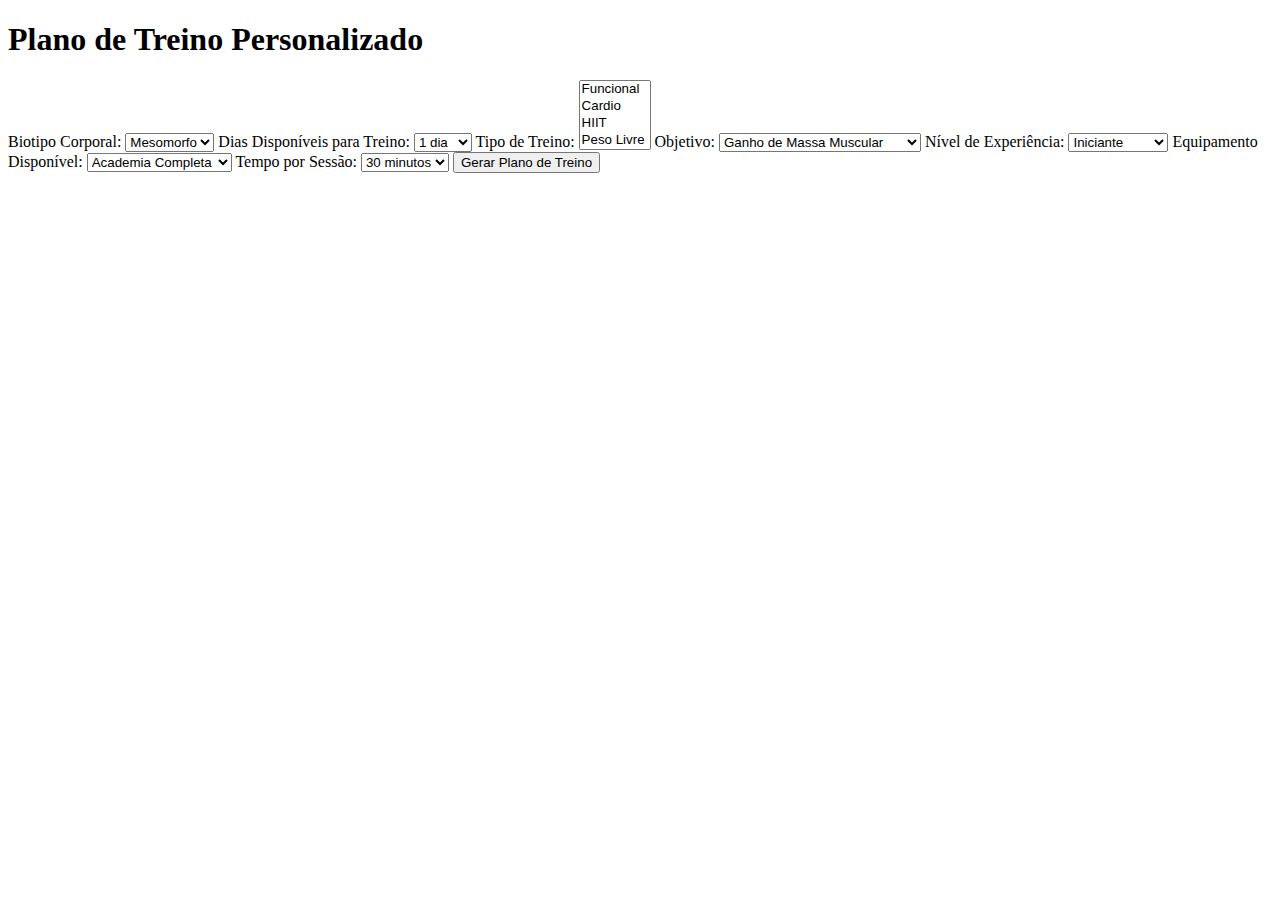
==== index.html @ 55121554 "add index" ====
<!DOCTYPE html>
<html lang="pt-br">
<head>
    <meta charset="UTF-8">
    <meta name="viewport" content="width=device-width, initial-scale=1.0">
    <title>Plano de Treino Personalizado</title>
    <link rel="stylesheet" href="styles.css">
</head>
<body>
    <div class="container">
        <h1>Plano de Treino Personalizado</h1>
        <form id="form">
            <label for="biotipo">Biotipo Corporal:</label>
            <select id="biotipo">
                <option value="Mesomorfo">Mesomorfo</option>
                <option value="Ectomorfo">Ectomorfo</option>
                <option value="Endomorfo">Endomorfo</option>
            </select>

            <label for="dias">Dias Disponíveis para Treino:</label>
            <select id="dias">
                <option value="1">1 dia</option>
                <option value="3">3 dias</option>
                <option value="5">5 dias</option>
            </select>

            <label for="tipo">Tipo de Treino:</label>
            <select id="tipo" multiple>
                <option value="Funcional">Funcional</option>
                <option value="Cardio">Cardio</option>
                <option value="HIIT">HIIT</option>
                <option value="Peso Livre">Peso Livre</option>
                <option value="Maquinário">Maquinário</option>
            </select>

            <label for="objetivo">Objetivo:</label>
            <select id="objetivo">
                <option value="Ganho de Massa Muscular">Ganho de Massa Muscular</option>
                <option value="Perda de Gordura">Perda de Gordura</option>
                <option value="Condicionamento Físico Geral">Condicionamento Físico Geral</option>
            </select>

            <label for="nivel">Nível de Experiência:</label>
            <select id="nivel">
                <option value="Iniciante">Iniciante</option>
                <option value="Intermediário">Intermediário</option>
                <option value="Avançado">Avançado</option>
            </select>

            <label for="equipamento">Equipamento Disponível:</label>
            <select id="equipamento">
                <option value="Academia Completa">Academia Completa</option>
                <option value="Equipamento Básico">Equipamento Básico</option>
                <option value="Sem Equipamento">Sem Equipamento</option>
            </select>

            <label for="tempo">Tempo por Sessão:</label>
            <select id="tempo">
                <option value="30">30 minutos</option>
                <option value="45">45 minutos</option>
                <option value="60">60 minutos</option>
                <option value="90">90 minutos</option>
            </select>

            <button type="button" onclick="gerarPlano()">Gerar Plano de Treino</button>
        </form>

        <div id="resultado" class="resultado"></div>
    </div>

    <script src="script.js"></script>
</body>
</html>
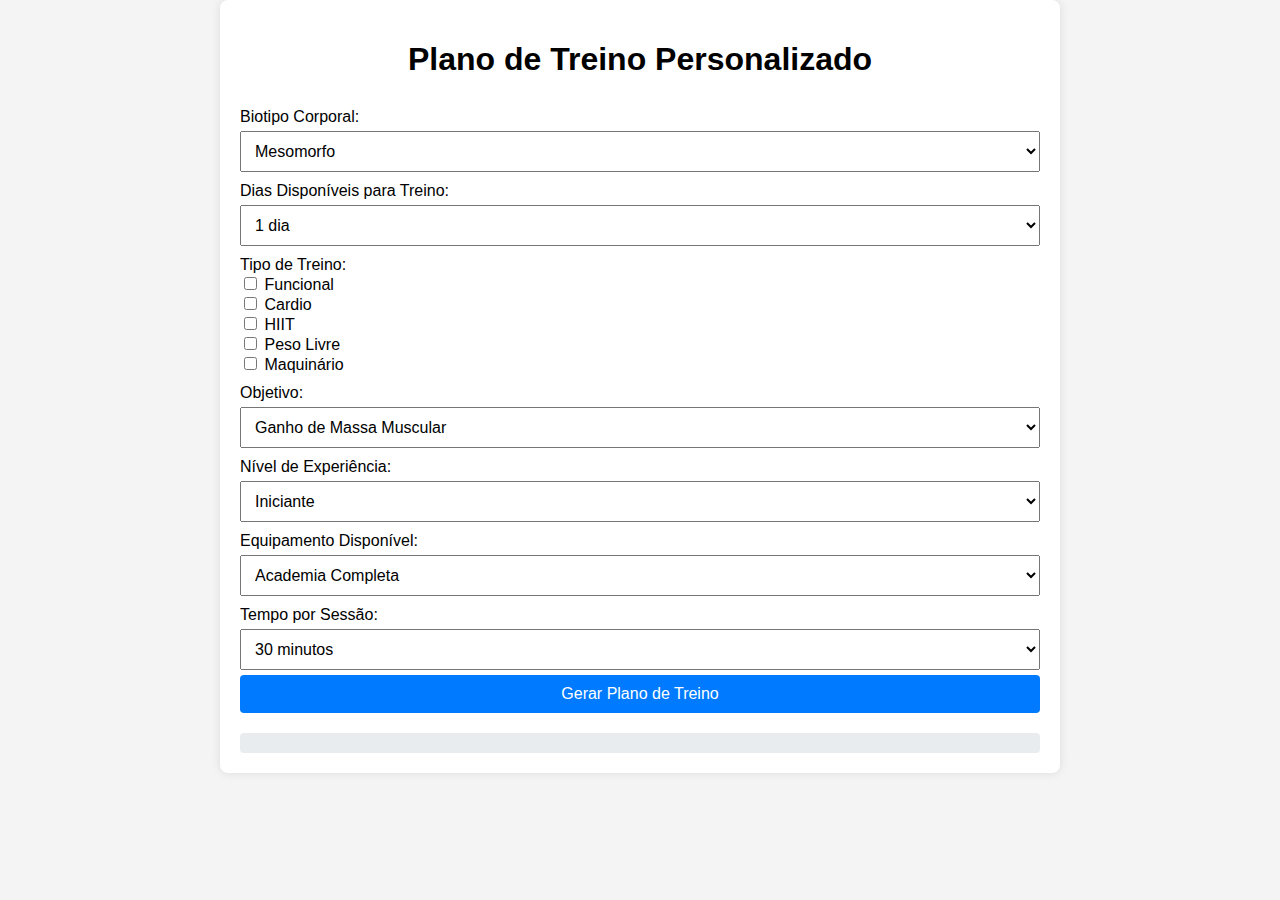
==== commit 6ef896e0: "att index" ====
--- a/index.html
+++ b/index.html
@@ -10,6 +10,7 @@
     <div class="container">
         <h1>Plano de Treino Personalizado</h1>
         <form id="form">
+            <!-- Outras variáveis -->
             <label for="biotipo">Biotipo Corporal:</label>
             <select id="biotipo">
                 <option value="Mesomorfo">Mesomorfo</option>
@@ -24,15 +25,25 @@
                 <option value="5">5 dias</option>
             </select>
 
-            <label for="tipo">Tipo de Treino:</label>
-            <select id="tipo" multiple>
-                <option value="Funcional">Funcional</option>
-                <option value="Cardio">Cardio</option>
-                <option value="HIIT">HIIT</option>
-                <option value="Peso Livre">Peso Livre</option>
-                <option value="Maquinário">Maquinário</option>
-            </select>
+            <label>Tipo de Treino:</label>
+            <div class="checkbox-group">
+                <input type="checkbox" id="funcional" value="Funcional">
+                <label for="funcional">Funcional</label><br>
 
+                <input type="checkbox" id="cardio" value="Cardio">
+                <label for="cardio">Cardio</label><br>
+
+                <input type="checkbox" id="hiit" value="HIIT">
+                <label for="hiit">HIIT</label><br>
+
+                <input type="checkbox" id="pesoLivre" value="Peso Livre">
+                <label for="pesoLivre">Peso Livre</label><br>
+
+                <input type="checkbox" id="maquinario" value="Maquinário">
+                <label for="maquinario">Maquinário</label><br>
+            </div>
+
+            <!-- Outras variáveis -->
             <label for="objetivo">Objetivo:</label>
             <select id="objetivo">
                 <option value="Ganho de Massa Muscular">Ganho de Massa Muscular</option>
--- a/styles.css
+++ b/styles.css
@@ -0,0 +1,54 @@
+body {
+    font-family: Arial, sans-serif;
+    background-color: #f4f4f4;
+    margin: 0;
+    padding: 0;
+}
+
+.container {
+    max-width: 800px;
+    margin: auto;
+    padding: 20px;
+    background: #fff;
+    border-radius: 8px;
+    box-shadow: 0 0 10px rgba(0, 0, 0, 0.1);
+}
+
+h1 {
+    text-align: center;
+    margin-bottom: 20px;
+}
+
+form {
+    display: flex;
+    flex-direction: column;
+}
+
+label {
+    margin-top: 10px;
+}
+
+select, button {
+    margin-top: 5px;
+    padding: 10px;
+    font-size: 16px;
+}
+
+button {
+    background-color: #007bff;
+    color: #fff;
+    border: none;
+    border-radius: 4px;
+    cursor: pointer;
+}
+
+button:hover {
+    background-color: #0056b3;
+}
+
+.resultado {
+    margin-top: 20px;
+    padding: 10px;
+    background-color: #e9ecef;
+    border-radius: 4px;
+}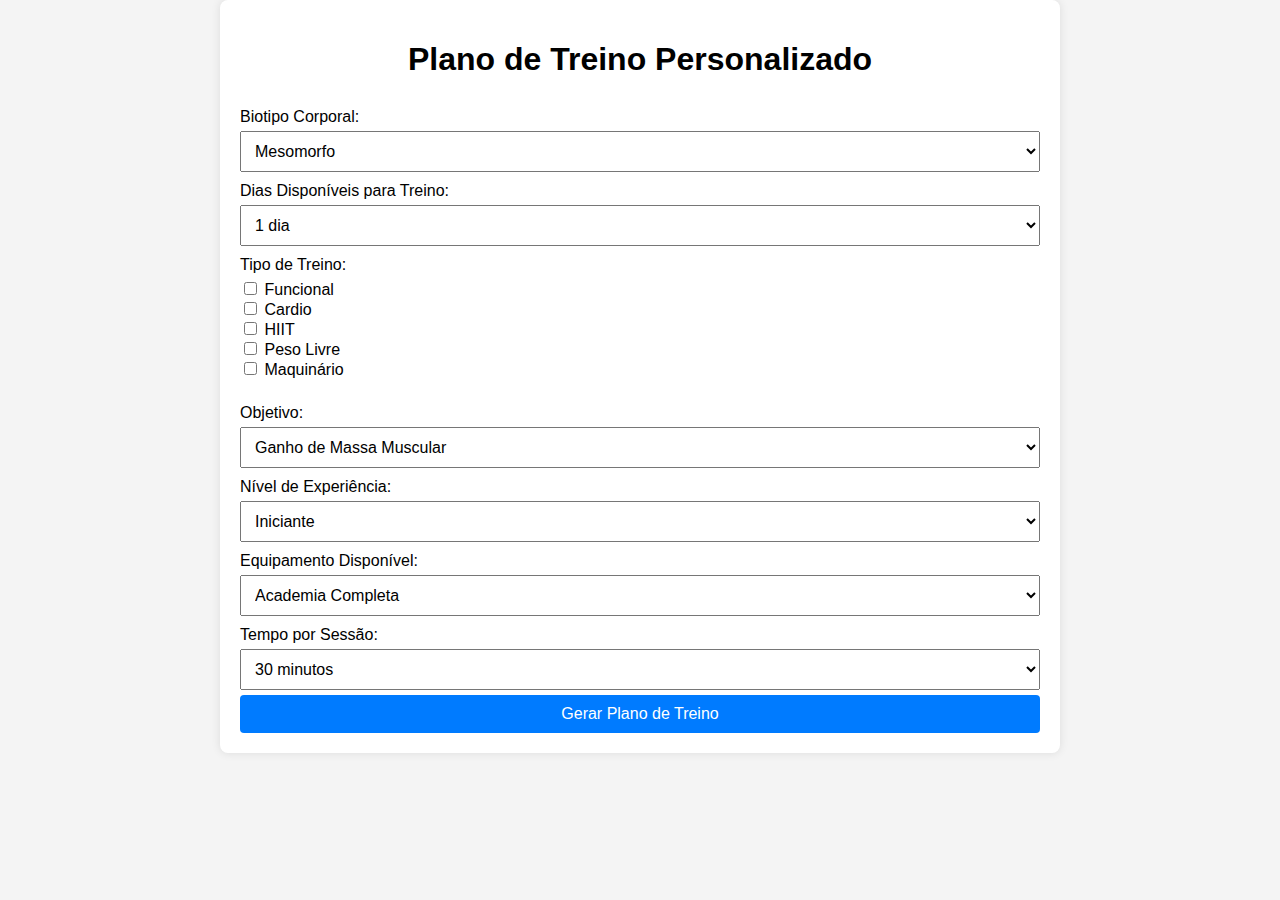
==== commit 374dfd72: "att index" ====
--- a/index.html
+++ b/index.html
@@ -9,17 +9,16 @@
 <body>
     <div class="container">
         <h1>Plano de Treino Personalizado</h1>
-        <form id="form">
-            <!-- Outras variáveis -->
+        <form id="form" action="result.html" method="GET">
             <label for="biotipo">Biotipo Corporal:</label>
-            <select id="biotipo">
+            <select id="biotipo" name="biotipo">
                 <option value="Mesomorfo">Mesomorfo</option>
                 <option value="Ectomorfo">Ectomorfo</option>
                 <option value="Endomorfo">Endomorfo</option>
             </select>
 
             <label for="dias">Dias Disponíveis para Treino:</label>
-            <select id="dias">
+            <select id="dias" name="dias">
                 <option value="1">1 dia</option>
                 <option value="3">3 dias</option>
                 <option value="5">5 dias</option>
@@ -27,58 +26,53 @@
 
             <label>Tipo de Treino:</label>
             <div class="checkbox-group">
-                <input type="checkbox" id="funcional" value="Funcional">
+                <input type="checkbox" id="funcional" name="tipoTreino" value="Funcional">
                 <label for="funcional">Funcional</label><br>
 
-                <input type="checkbox" id="cardio" value="Cardio">
+                <input type="checkbox" id="cardio" name="tipoTreino" value="Cardio">
                 <label for="cardio">Cardio</label><br>
 
-                <input type="checkbox" id="hiit" value="HIIT">
+                <input type="checkbox" id="hiit" name="tipoTreino" value="HIIT">
                 <label for="hiit">HIIT</label><br>
 
-                <input type="checkbox" id="pesoLivre" value="Peso Livre">
+                <input type="checkbox" id="pesoLivre" name="tipoTreino" value="Peso Livre">
                 <label for="pesoLivre">Peso Livre</label><br>
 
-                <input type="checkbox" id="maquinario" value="Maquinário">
+                <input type="checkbox" id="maquinario" name="tipoTreino" value="Maquinário">
                 <label for="maquinario">Maquinário</label><br>
             </div>
 
-            <!-- Outras variáveis -->
             <label for="objetivo">Objetivo:</label>
-            <select id="objetivo">
+            <select id="objetivo" name="objetivo">
                 <option value="Ganho de Massa Muscular">Ganho de Massa Muscular</option>
                 <option value="Perda de Gordura">Perda de Gordura</option>
                 <option value="Condicionamento Físico Geral">Condicionamento Físico Geral</option>
             </select>
 
             <label for="nivel">Nível de Experiência:</label>
-            <select id="nivel">
+            <select id="nivel" name="nivel">
                 <option value="Iniciante">Iniciante</option>
                 <option value="Intermediário">Intermediário</option>
                 <option value="Avançado">Avançado</option>
             </select>
 
             <label for="equipamento">Equipamento Disponível:</label>
-            <select id="equipamento">
+            <select id="equipamento" name="equipamento">
                 <option value="Academia Completa">Academia Completa</option>
                 <option value="Equipamento Básico">Equipamento Básico</option>
                 <option value="Sem Equipamento">Sem Equipamento</option>
             </select>
 
             <label for="tempo">Tempo por Sessão:</label>
-            <select id="tempo">
+            <select id="tempo" name="tempo">
                 <option value="30">30 minutos</option>
                 <option value="45">45 minutos</option>
                 <option value="60">60 minutos</option>
                 <option value="90">90 minutos</option>
             </select>
 
-            <button type="button" onclick="gerarPlano()">Gerar Plano de Treino</button>
+            <button type="submit">Gerar Plano de Treino</button>
         </form>
-
-        <div id="resultado" class="resultado"></div>
     </div>
-
-    <script src="script.js"></script>
 </body>
 </html>--- a/styles.css
+++ b/styles.css
@@ -51,4 +51,8 @@
     padding: 10px;
     background-color: #e9ecef;
     border-radius: 4px;
+}
+.checkbox-group {
+    margin-top: 5px;
+    margin-bottom: 15px;
 }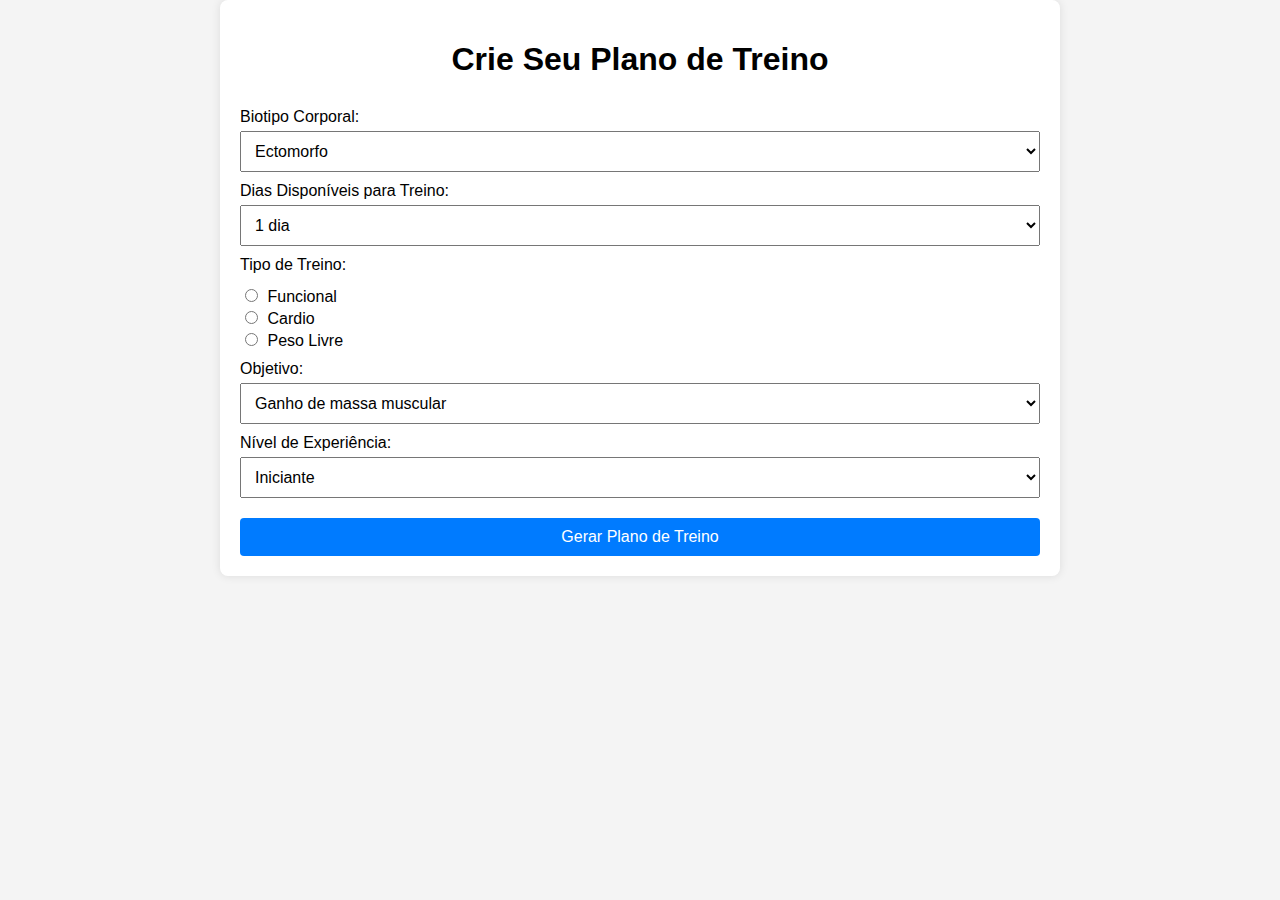
==== commit 3c6274cb: "add ajustes" ====
--- a/index.html
+++ b/index.html
@@ -8,70 +8,49 @@
 </head>
 <body>
     <div class="container">
-        <h1>Plano de Treino Personalizado</h1>
-        <form id="form" action="result.html" method="GET">
+        <h1>Crie Seu Plano de Treino</h1>
+        <form id="treinoForm" action="result.html" method="get">
             <label for="biotipo">Biotipo Corporal:</label>
-            <select id="biotipo" name="biotipo">
+            <select id="biotipo" name="biotipo" required>
+                <option value="Ectomorfo">Ectomorfo</option>
                 <option value="Mesomorfo">Mesomorfo</option>
-                <option value="Ectomorfo">Ectomorfo</option>
                 <option value="Endomorfo">Endomorfo</option>
             </select>
 
             <label for="dias">Dias Disponíveis para Treino:</label>
-            <select id="dias" name="dias">
+            <select id="dias" name="dias" required>
                 <option value="1">1 dia</option>
                 <option value="3">3 dias</option>
                 <option value="5">5 dias</option>
             </select>
 
             <label>Tipo de Treino:</label>
-            <div class="checkbox-group">
-                <input type="checkbox" id="funcional" name="tipoTreino" value="Funcional">
+            <div id="tipoTreino">
+                <input type="radio" id="funcional" name="tipoTreino" value="Funcional" required>
                 <label for="funcional">Funcional</label><br>
 
-                <input type="checkbox" id="cardio" name="tipoTreino" value="Cardio">
+                <input type="radio" id="cardio" name="tipoTreino" value="Cardio">
                 <label for="cardio">Cardio</label><br>
 
-                <input type="checkbox" id="hiit" name="tipoTreino" value="HIIT">
-                <label for="hiit">HIIT</label><br>
-
-                <input type="checkbox" id="pesoLivre" name="tipoTreino" value="Peso Livre">
+                <input type="radio" id="pesoLivre" name="tipoTreino" value="Peso Livre">
                 <label for="pesoLivre">Peso Livre</label><br>
-
-                <input type="checkbox" id="maquinario" name="tipoTreino" value="Maquinário">
-                <label for="maquinario">Maquinário</label><br>
             </div>
 
             <label for="objetivo">Objetivo:</label>
-            <select id="objetivo" name="objetivo">
-                <option value="Ganho de Massa Muscular">Ganho de Massa Muscular</option>
-                <option value="Perda de Gordura">Perda de Gordura</option>
-                <option value="Condicionamento Físico Geral">Condicionamento Físico Geral</option>
+            <select id="objetivo" name="objetivo" required>
+                <option value="Ganho de massa muscular">Ganho de massa muscular</option>
+                <option value="Perda de gordura">Perda de gordura</option>
+                <option value="Condicionamento físico geral">Condicionamento físico geral</option>
             </select>
 
             <label for="nivel">Nível de Experiência:</label>
-            <select id="nivel" name="nivel">
+            <select id="nivel" name="nivel" required>
                 <option value="Iniciante">Iniciante</option>
                 <option value="Intermediário">Intermediário</option>
                 <option value="Avançado">Avançado</option>
             </select>
 
-            <label for="equipamento">Equipamento Disponível:</label>
-            <select id="equipamento" name="equipamento">
-                <option value="Academia Completa">Academia Completa</option>
-                <option value="Equipamento Básico">Equipamento Básico</option>
-                <option value="Sem Equipamento">Sem Equipamento</option>
-            </select>
-
-            <label for="tempo">Tempo por Sessão:</label>
-            <select id="tempo" name="tempo">
-                <option value="30">30 minutos</option>
-                <option value="45">45 minutos</option>
-                <option value="60">60 minutos</option>
-                <option value="90">90 minutos</option>
-            </select>
-
-            <button type="submit">Gerar Plano de Treino</button>
+            <button type="submit" class="btn">Gerar Plano de Treino</button>
         </form>
     </div>
 </body>
--- a/styles.css
+++ b/styles.css
@@ -28,31 +28,28 @@
     margin-top: 10px;
 }
 
-select, button {
+select, input[type="radio"] {
     margin-top: 5px;
     padding: 10px;
     font-size: 16px;
 }
 
-button {
+input[type="radio"] {
+    margin-right: 5px;
+}
+
+#tipoTreino {
+    margin-top: 10px;
+}
+
+button, .btn {
     background-color: #007bff;
     color: #fff;
     border: none;
     border-radius: 4px;
     cursor: pointer;
-}
-
-button:hover {
-    background-color: #0056b3;
-}
-
-.resultado {
+    padding: 10px;
+    font-size: 16px;
     margin-top: 20px;
-    padding: 10px;
-    background-color: #e9ecef;
-    border-radius: 4px;
-}
-.checkbox-group {
-    margin-top: 5px;
-    margin-bottom: 15px;
+    text-align: center;
 }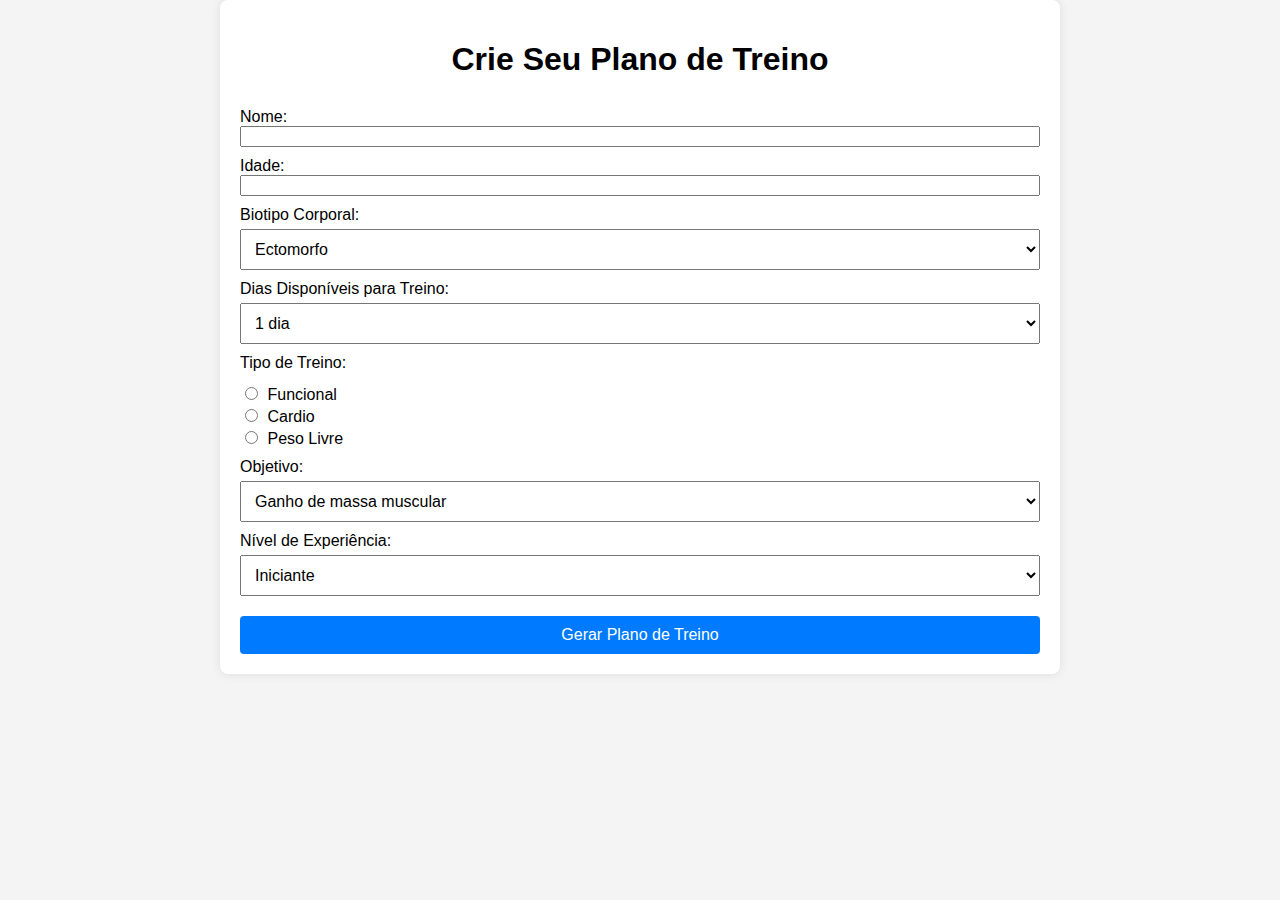
==== commit a28281ed: "add finalizando resultados exibidos" ====
--- a/index.html
+++ b/index.html
@@ -5,11 +5,58 @@
     <meta name="viewport" content="width=device-width, initial-scale=1.0">
     <title>Plano de Treino Personalizado</title>
     <link rel="stylesheet" href="styles.css">
+    <script>
+        // Função para habilitar/desabilitar o campo de Objetivo
+        function verificarObjetivo() {
+            const tipoTreino = document.querySelector('input[name="tipoTreino"]:checked').value;
+            const objetivo = document.getElementById('objetivo');
+
+            if (tipoTreino === 'Peso Livre') {
+                objetivo.disabled = false;
+            } else {
+                objetivo.disabled = true;
+                objetivo.value = "";  // Limpa o valor do campo quando desabilitado
+            }
+        }
+
+        // Função para gerar o plano de treino
+        function gerarPlano(event) {
+            event.preventDefault();  // Evita o reload da página
+
+            const nome = document.getElementById('nome').value;
+            const idade = document.getElementById('idade').value;
+            const biotipo = document.getElementById('biotipo').value;
+            const dias = document.getElementById('dias').value;
+            const objetivo = document.getElementById('objetivo').value || ""; // Valor vazio se desabilitado
+            const nivel = document.getElementById('nivel').value;
+            const tipoTreino = document.querySelector('input[name="tipoTreino"]:checked').value;
+
+            // Construir a URL para a página de resultado
+            const resultadoUrl = `result.html?nome=${encodeURIComponent(nome)}&idade=${encodeURIComponent(idade)}&biotipo=${encodeURIComponent(biotipo)}&dias=${encodeURIComponent(dias)}&tipoTreino=${encodeURIComponent(tipoTreino)}&objetivo=${encodeURIComponent(objetivo)}&nivel=${encodeURIComponent(nivel)}`;
+            // Redirecionar para a página de resultado com parâmetros na URL
+            window.location.href = resultadoUrl;
+        }
+
+        // Adiciona eventos ao carregar a página
+        window.onload = function() {
+            const radios = document.querySelectorAll('input[name="tipoTreino"]');
+            radios.forEach(radio => {
+                radio.addEventListener('change', verificarObjetivo);
+            });
+            verificarObjetivo(); // Verifica o estado inicial ao carregar a página
+        }
+    </script>
 </head>
 <body>
     <div class="container">
         <h1>Crie Seu Plano de Treino</h1>
-        <form id="treinoForm" action="result.html" method="get">
+        <form id="treinoForm" onsubmit="gerarPlano(event)">
+            <label for="nome">Nome:</label>
+            <input type="text" id="nome" name="nome" required>
+
+            <label for="idade">Idade:</label>
+            <input type="number" id="idade" name="idade" required>
+
             <label for="biotipo">Biotipo Corporal:</label>
             <select id="biotipo" name="biotipo" required>
                 <option value="Ectomorfo">Ectomorfo</option>
--- a/styles.css
+++ b/styles.css
@@ -52,4 +52,29 @@
     font-size: 16px;
     margin-top: 20px;
     text-align: center;
+}
+
+#resultado-treino {
+    margin-top: 20px;
+    font-size: 18px;
+    line-height: 1.6;
+}
+
+#resultado {
+    margin-bottom: 40px; /* Adiciona um espaço abaixo do resultado para garantir que o botão fique separado */
+}
+
+.btn {
+    background-color: #007bff;
+    color: #fff;
+    border: none;
+    border-radius: 4px;
+    cursor: pointer;
+    padding: 10px;
+    font-size: 16px;
+    text-align: center;
+}
+
+.btn:hover {
+    background-color: #0056b3;
 }